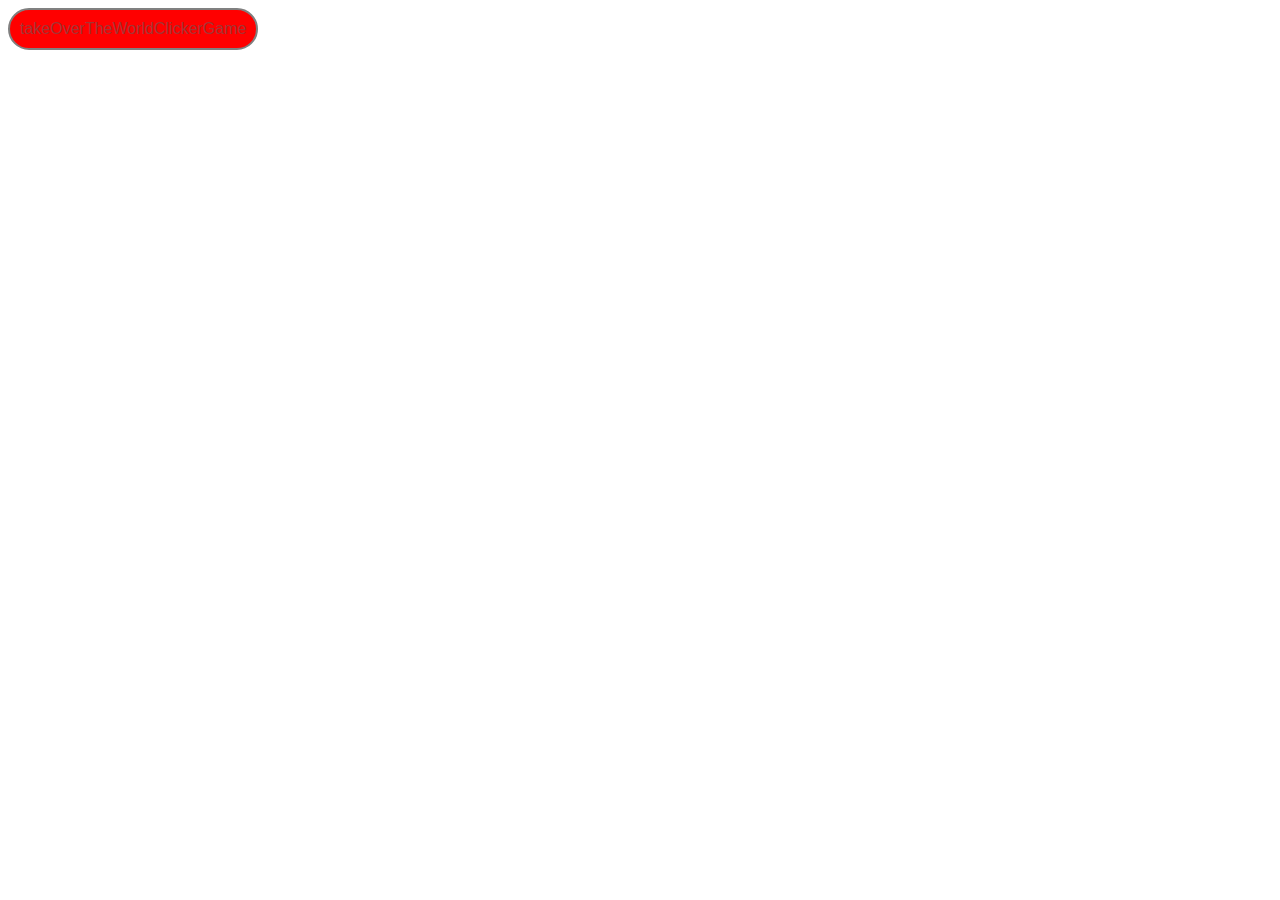
==== index.html @ 86d82988 "init" ====
<!DOCTYPE html>
<html>
    <head>
        <link rel="stylesheet" type="text/css" href="index.css">
    </head>
    <body>
        <button onclick="window.location = 'takeOverTheWorldClickerGame/index.html'" id="takeOverTheWorldClickerGameButton" class="redbutton">takeOverTheWorldClickerGame</button>
        <!-- <button onclick="window.location = 'takeOverTheWorldClickerGame2/index.html'" id="takeOverTheWorldClickerGameButton2" class="aquabutton">takeOverTheWorldClickerGame2</button> -->
        <!-- <button onclick="window.location = 'ar/index.html'" id="ar" class="yellowBluebutton">AR</button> -->
        <!-- <button onclick="window.location = 'hours/index.html'" id="hours" class="yellowBluebutton">Hours</button> -->
    </body>
</html>
---- index.css ----
.redbutton{
    background-color: red;
    border: 2px solid gray;
    border-radius: 50px;
    color: rgb(163, 53, 53);
    padding: 10px 10px;
    text-align: center;
    display: inline-block;
    font-size: 16px;
    outline: none;
    transition: all 300ms ease;
}
.redbutton:hover{
    background-color: rgb(172, 2, 2);
    color: red;
}
.aquabutton{
    background-color: aqua;
    border: 2px solid green;
    border-radius: 50px;
    color: green;
    padding: 10px 10px;
    text-align: center;
    display: inline-block;
    font-size: 16px;
    outline: none;
    transition: all 300ms ease;
    }
    .aquabutton:hover{
      background-color: blue;
    }
    .yellowBluebutton{
        background-color: yellow;
        border: 2px solid blue;
        border-radius: 50px;
        color: blue;
        padding: 10px 10px;
        text-align: center;
        display: inline-block;
        font-size: 16px;
        outline: none;
        transition: all 300ms ease;
    }
        .yellowBluebutton:hover{
            background-color: blue;
            color: yellow;
            border: 2px solid yellow;
        }
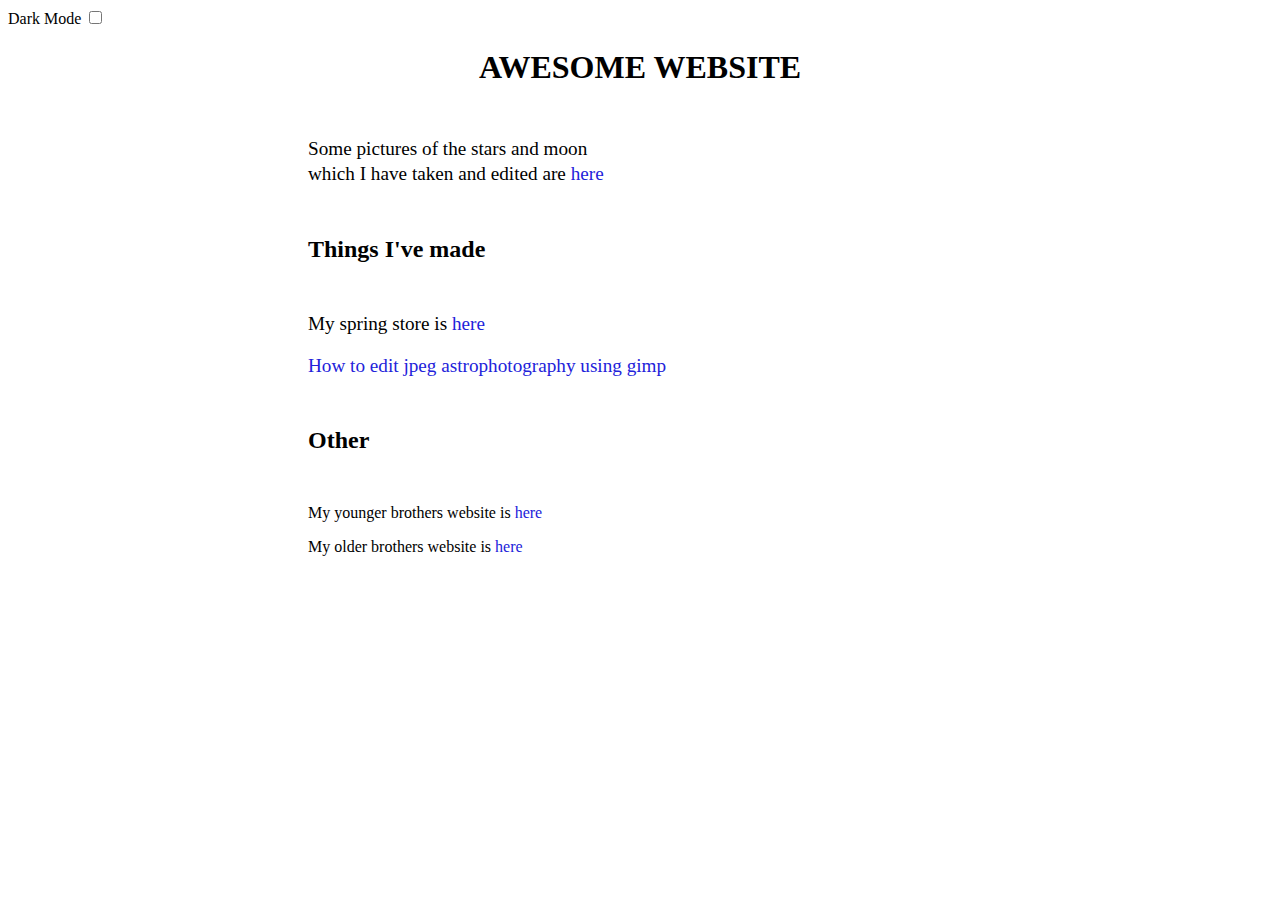
==== commit ba3965f1: "New site" ====
--- a/index.html
+++ b/index.html
@@ -1,12 +1,25 @@
 <!DOCTYPE html>
-<html>
+<html>   
     <head>
-        <link rel="stylesheet" type="text/css" href="index.css">
+        <meta name="viewport" content="width=device-width, initial-scale=1.0"> 
+        <link rel="stylesheet" href="style/index.css">
+        <link rel="stylesheet" href="index.css">
+        <label for="dark-mode">Dark Mode
+            <input type="checkbox" name="dark-mode" id="dark-mode-checkbox" onchange="darkmode()">
+        </label>
+        <h1 class="text-center mb-50px text-font"><strong>AWESOME WEBSITE</strong></h1>
     </head>
-    <body>
-        <button onclick="window.location = 'takeOverTheWorldClickerGame/index.html'" id="takeOverTheWorldClickerGameButton" class="redbutton">takeOverTheWorldClickerGame</button>
-        <!-- <button onclick="window.location = 'takeOverTheWorldClickerGame2/index.html'" id="takeOverTheWorldClickerGameButton2" class="aquabutton">takeOverTheWorldClickerGame2</button> -->
-        <!-- <button onclick="window.location = 'ar/index.html'" id="ar" class="yellowBluebutton">AR</button> -->
-        <!-- <button onclick="window.location = 'hours/index.html'" id="hours" class="yellowBluebutton">Hours</button> -->
+    <body id="dark-mode">
+                <div class="md-ml-300px md-mr-300px">
+                    <p class="text-font larger-text text-spacing-25px">Some pictures of the stars and moon<br> which I have taken and edited are <a href="pictures-of-the-stars-and-moon/pictures.html" class="nicer-link">here</a></p>
+                    <h2 class="mt-50px mb-50px">Things I've made</h2>
+                    <p class="text-font larger-text">My spring store is <a href="https://energeticcolors.com/" class="nicer-link">here</a></p>
+                    <p class="text-font larger-text"><a href="how-to-edit-jpeg-astrophotography-using-gimp/index.html" class="nicer-link">How to edit jpeg astrophotography using gimp</a></p>
+                    <h2 class="mt-50px mb-50px">Other</h2>
+                    <p class="text-font">My younger brothers website is <a href="https://jasontb.com/" class="nicer-link">here</a></p>
+                    <p class="text-font">My older brothers website is <a href="https://anb.codes/" class="nicer-link">here</a></p>
+                </div>
+        <script src="style/index.js"></script>
+        <script src="index.js"></script>
     </body>
-</html>+<html>--- a/style/index.css
+++ b/style/index.css
@@ -0,0 +1,191 @@
+.text-center{
+    text-align: center;
+}
+.text-green{
+    color: green;
+}
+.text-gray{
+    color: gray;
+}
+.div-center{
+    display: block;
+    margin-left: auto;
+    margin-right: auto;
+}
+.m-50px{
+    margin: 50px;
+}
+.mt-50px{
+    margin-top: 50px;
+}
+.mt-200px{
+    margin-top: 200px;
+}
+.ml-50px{
+    margin-left: 50px;
+}
+.ml-100px{
+    margin-left: 100px;
+}
+.ml-300px{
+    margin-left: 300px;
+}
+.ml-350px{
+    margin-left: 350px;
+}
+.mr-50px{
+    margin-right: 50px;
+}
+.mr-100px{
+    margin-right: 100px;
+}
+.mr-300px{
+    margin-right: 300px;
+}
+.mr-350px{
+    margin-right: 350px;
+}
+.mb-20px{
+    margin-bottom: 20px;
+}
+.mb-50px{
+    margin-bottom: 50px;
+}
+.image-size-50{
+    max-width: 50%;
+    max-height: 50%;
+}
+.image-size-75{
+    max-width: 75%;
+    max-height: 75%;
+}
+.image-size-95{
+    max-width: 95%;
+    max-height: 95%;
+}
+.image-size-50px{
+    max-width: 50px;
+    max-height: 50px;
+}
+.image-center{
+    display: block;
+    margin-left: auto;
+    margin-right: auto;
+}
+.image-center-div{
+    /* display: flex;
+    justify-content: center;
+    align-self: flex-start; */
+    text-align: center;
+}
+.text-font{
+    font-family: Georgia;
+}
+.larger-text{
+    font-size: larger;
+}
+.text-spacing-25px{
+    line-height: 25px;
+}
+.large-title-text{
+    font-size: 50px;
+}
+.nicer-button{
+    background-color: white;
+    border-radius: 12px;
+    border: 2px solid rgb(43, 43, 43);
+    transition-duration: 0.2s;
+    padding: 4px 6px;
+}
+.nicer-button:hover{
+    background-color: rgb(194, 194, 194);
+}
+.nicer-button:active{
+    background-color: white;
+}
+.dark-mode{
+    background-color: black;
+    color: lightgray;
+}
+.light-mode{
+    background-color: white;
+    color: black;
+}
+.nicer-link{
+    color: rgb(34, 34, 218);
+    text-decoration: none;
+}
+.nicer-link:hover{
+    text-decoration: underline;
+}
+.hide{
+    display: none;
+}
+/* .switch{
+    display: block;
+    width: 50px;
+    height: 20px;
+    background-color: gray;
+    border-radius: 12px;
+    border: gray;
+    cursor: pointer;
+}
+.switch::after{
+    position: relative;
+    z-index: 5;
+    content: "";
+    width: 10px;
+    height: 10px;
+    background-color: black;
+    border-radius: 70px;
+    top: 15px;
+    left: 15px;
+    transition: 0.5s;
+}
+input:checked + label:after{
+    left: calc(100% - 10px);
+    transform: translateX(-100%);
+}
+input:checked + label:after{
+    background-color: green;
+}  */
+@media (min-width: 768px){
+    .md-ml-300px{
+        margin-left: 300px;
+    }
+    .md-mr-300px{
+        margin-right: 300px;
+    }
+}
+@media(min-width: 768px){
+    .md-large-title-text{
+        font-size: 50px;
+    }
+}
+@media(max-width: 768px){
+    .sm-title-text{
+        font-size: 40px;
+    }
+}
+@media(min-width: 768px){
+    .md-mb-50px{
+        margin-bottom: 50px;
+    }
+}
+@media(max-width: 768px){
+    .sm-mb-10px{
+        margin-bottom: 10px;
+    }
+}
+@media(min-width: 768px){
+    .md-image-size-50{
+        max-width: 50%;
+        max-height: 50%;
+    }
+}
+@media(max-width: 768px){
+    .sm-image-size-75{
+        max-width: 75%;
+        max-height: 75%;
+    }
+}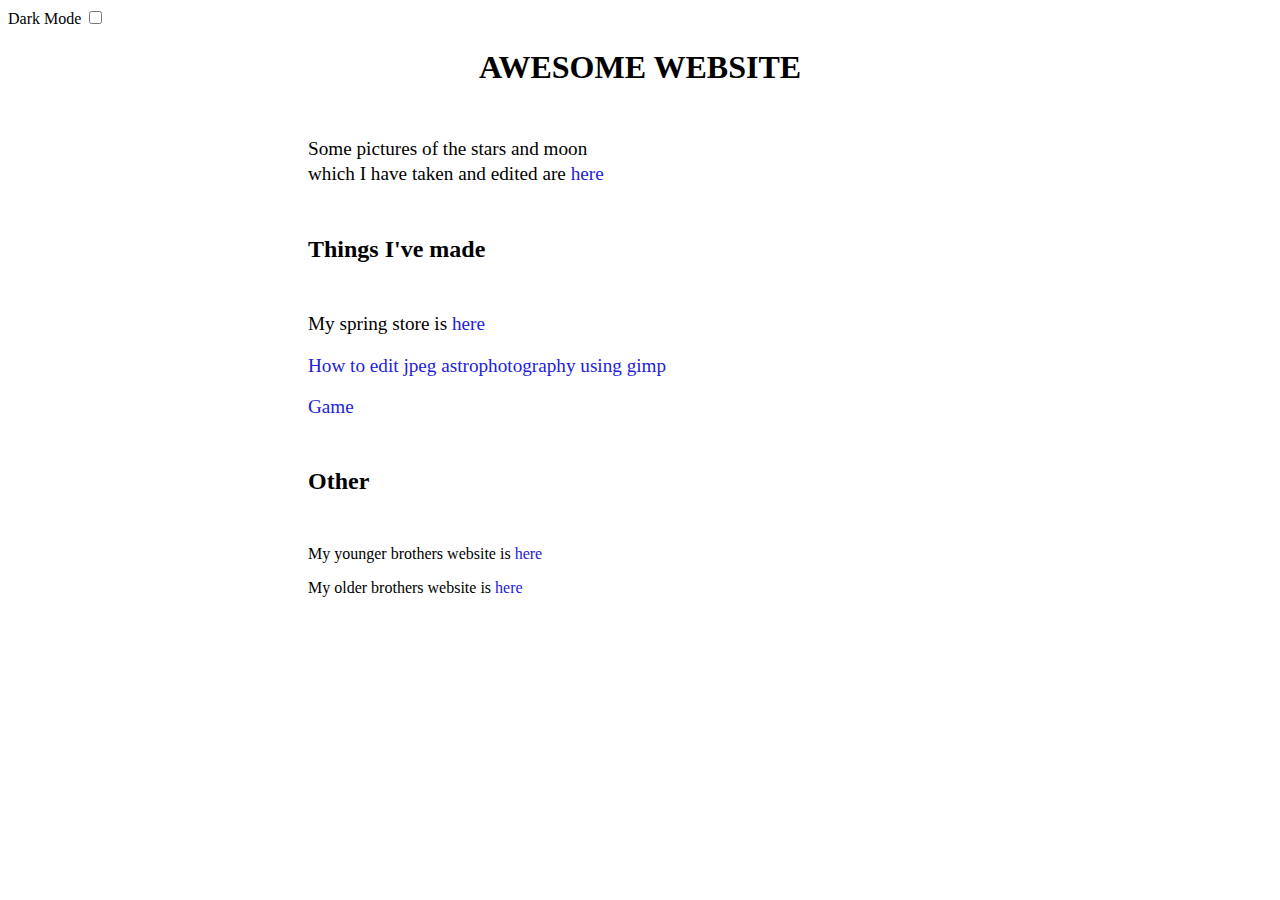
==== commit ff859daf: "addded game" ====
--- a/index.html
+++ b/index.html
@@ -15,6 +15,7 @@
                     <h2 class="mt-50px mb-50px">Things I've made</h2>
                     <p class="text-font larger-text">My spring store is <a href="https://energeticcolors.com/" class="nicer-link">here</a></p>
                     <p class="text-font larger-text"><a href="how-to-edit-jpeg-astrophotography-using-gimp/index.html" class="nicer-link">How to edit jpeg astrophotography using gimp</a></p>
+                    <p class="text-font larger-text"><a href="take-over-the-world-clicker-game-button/index.html" class="nicer-link">Game</a></p>
                     <h2 class="mt-50px mb-50px">Other</h2>
                     <p class="text-font">My younger brothers website is <a href="https://jasontb.com/" class="nicer-link">here</a></p>
                     <p class="text-font">My older brothers website is <a href="https://anb.codes/" class="nicer-link">here</a></p>
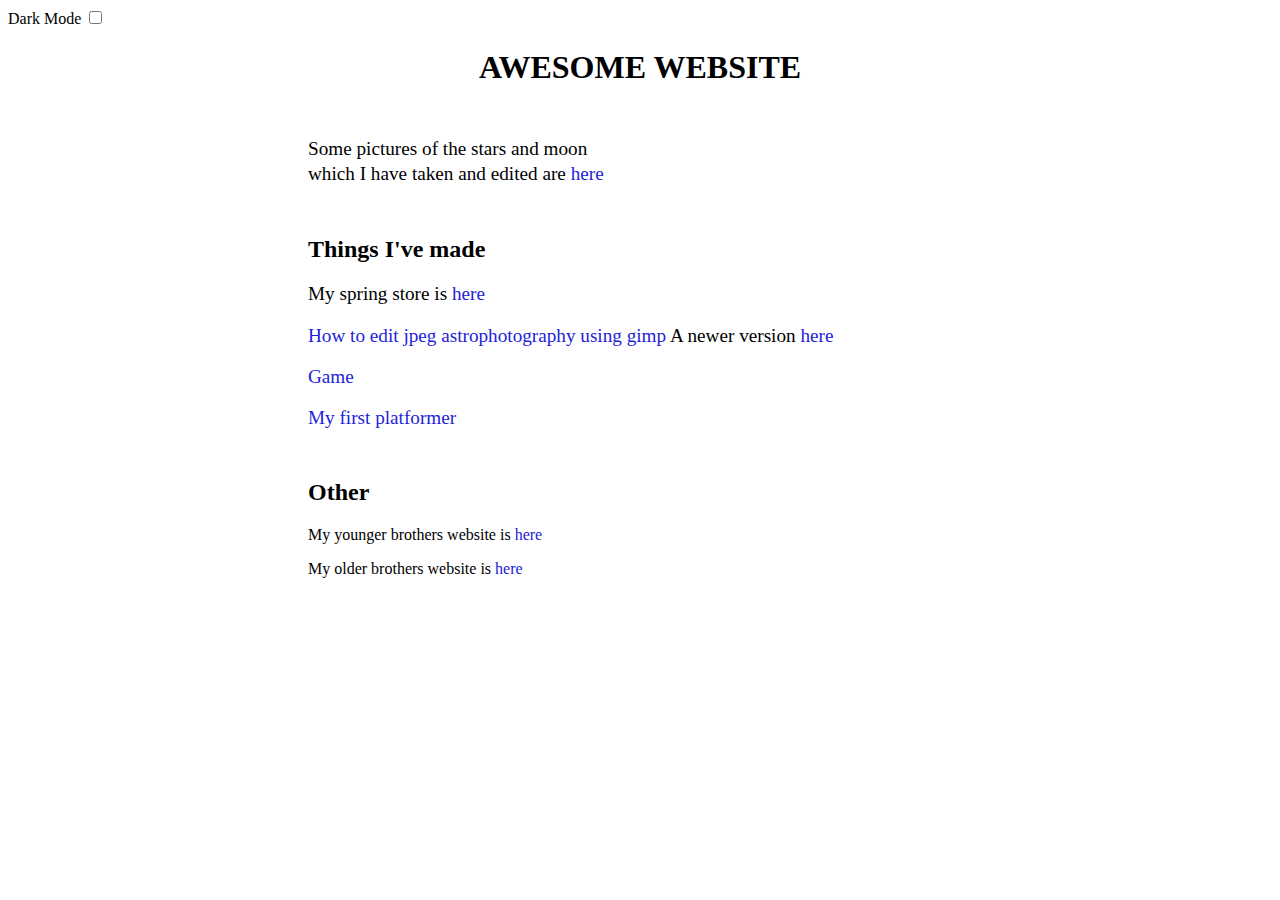
==== commit 7e929988: "Update index.html" ====
--- a/index.html
+++ b/index.html
@@ -12,15 +12,16 @@
     <body id="dark-mode">
                 <div class="md-ml-300px md-mr-300px">
                     <p class="text-font larger-text text-spacing-25px">Some pictures of the stars and moon<br> which I have taken and edited are <a href="pictures-of-the-stars-and-moon/pictures.html" class="nicer-link">here</a></p>
-                    <h2 class="mt-50px mb-50px">Things I've made</h2>
+                    <h2 class="mt-50px">Things I've made</h2>
                     <p class="text-font larger-text">My spring store is <a href="https://energeticcolors.com/" class="nicer-link">here</a></p>
-                    <p class="text-font larger-text"><a href="how-to-edit-jpeg-astrophotography-using-gimp/index.html" class="nicer-link">How to edit jpeg astrophotography using gimp</a></p>
+                    <p class="text-font larger-text"><a href="how-to-edit-jpeg-astrophotography-using-gimp/index.html" class="nicer-link">How to edit jpeg astrophotography using gimp</a> A newer version <a href="how-to-edit-jpeg-astrophotography-using-gimp-2/index.html" class="nicer-link">here</a></a></p>
                     <p class="text-font larger-text"><a href="take-over-the-world-clicker-game-button/index.html" class="nicer-link">Game</a></p>
-                    <h2 class="mt-50px mb-50px">Other</h2>
+                    <p class ="text-font larger-text"><a href="myfirstplatformer/index.html" class="nicer-link">My first platformer</a></p>
+                    <h2 class="mt-50px">Other</h2>
                     <p class="text-font">My younger brothers website is <a href="https://jasontb.com/" class="nicer-link">here</a></p>
                     <p class="text-font">My older brothers website is <a href="https://anb.codes/" class="nicer-link">here</a></p>
                 </div>
         <script src="style/index.js"></script>
         <script src="index.js"></script>
     </body>
-<html>+<html>
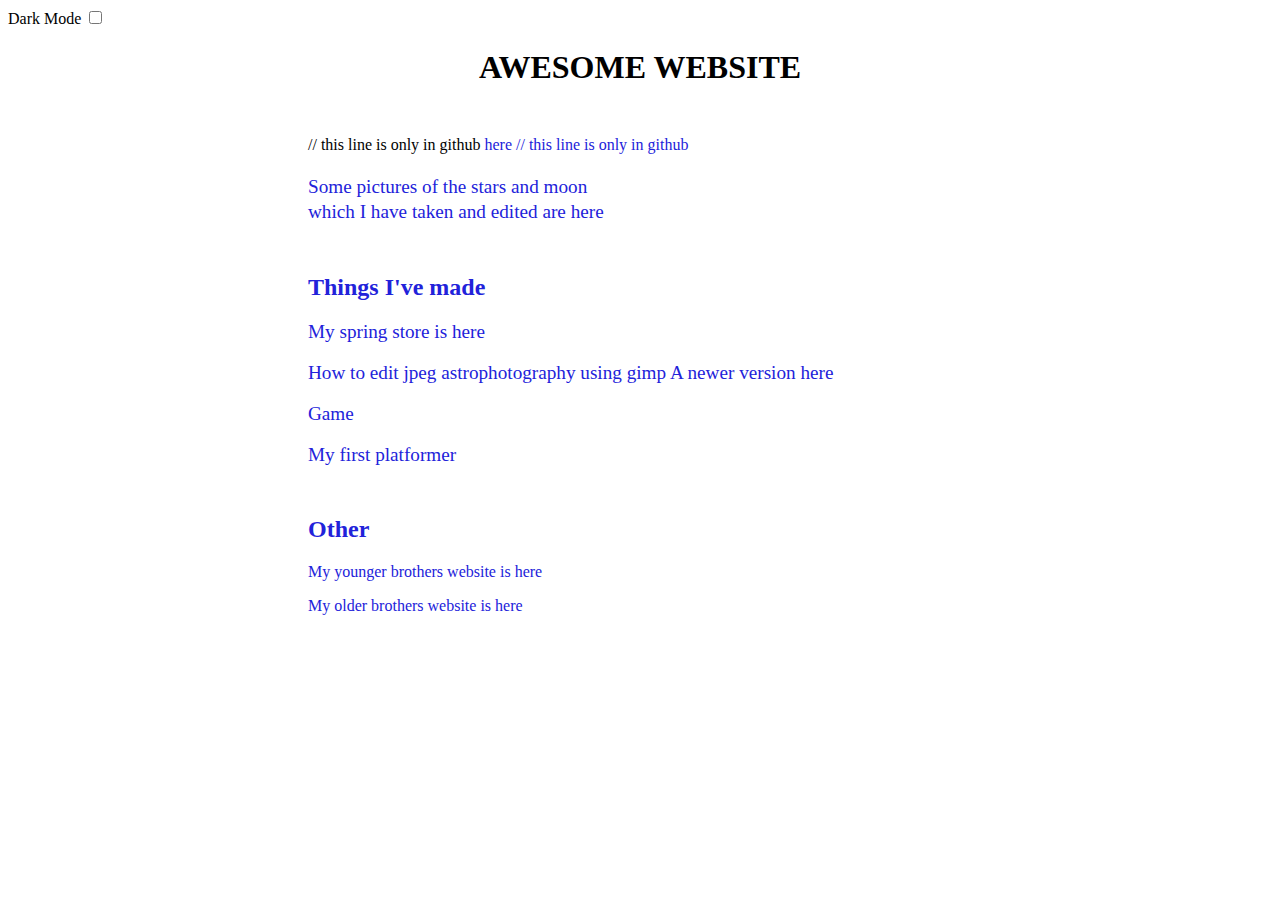
==== commit a18fd790: "Update index.html" ====
--- a/index.html
+++ b/index.html
@@ -11,6 +11,9 @@
     </head>
     <body id="dark-mode">
                 <div class="md-ml-300px md-mr-300px">
+                    // this line is only in github
+                    <My new website is <a href="website/index.html" class="nicer-link">here</a>
+                    // this line is only in github
                     <p class="text-font larger-text text-spacing-25px">Some pictures of the stars and moon<br> which I have taken and edited are <a href="pictures-of-the-stars-and-moon/pictures.html" class="nicer-link">here</a></p>
                     <h2 class="mt-50px">Things I've made</h2>
                     <p class="text-font larger-text">My spring store is <a href="https://energeticcolors.com/" class="nicer-link">here</a></p>
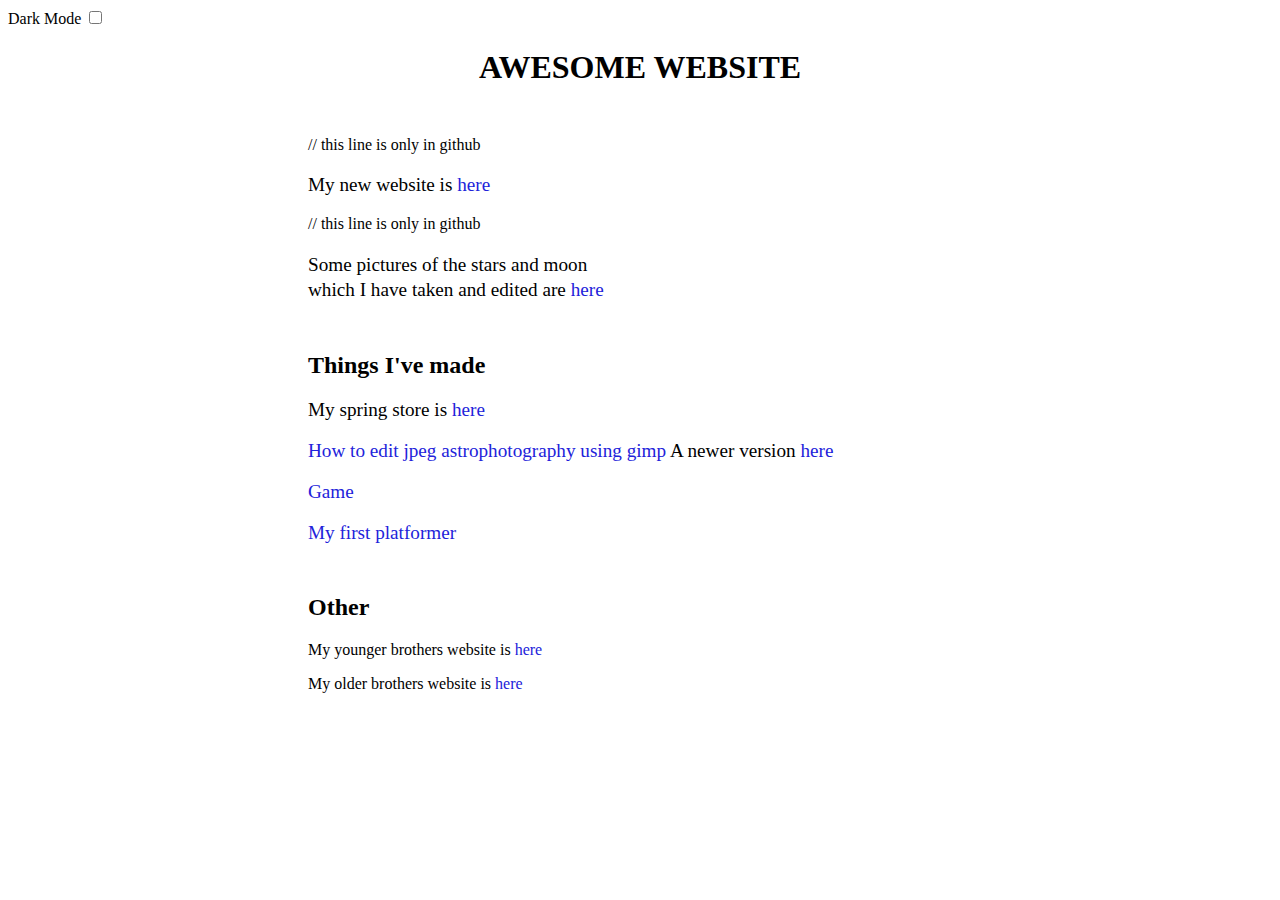
==== commit 5b5cc42d: "Update index.html" ====
--- a/index.html
+++ b/index.html
@@ -12,7 +12,7 @@
     <body id="dark-mode">
                 <div class="md-ml-300px md-mr-300px">
                     // this line is only in github
-                    <My new website is <a href="website/index.html" class="nicer-link">here</a>
+                    <p class="text-font larger-text">My new website is <a href="website/index.html" class="nicer-link">here</a></p>
                     // this line is only in github
                     <p class="text-font larger-text text-spacing-25px">Some pictures of the stars and moon<br> which I have taken and edited are <a href="pictures-of-the-stars-and-moon/pictures.html" class="nicer-link">here</a></p>
                     <h2 class="mt-50px">Things I've made</h2>
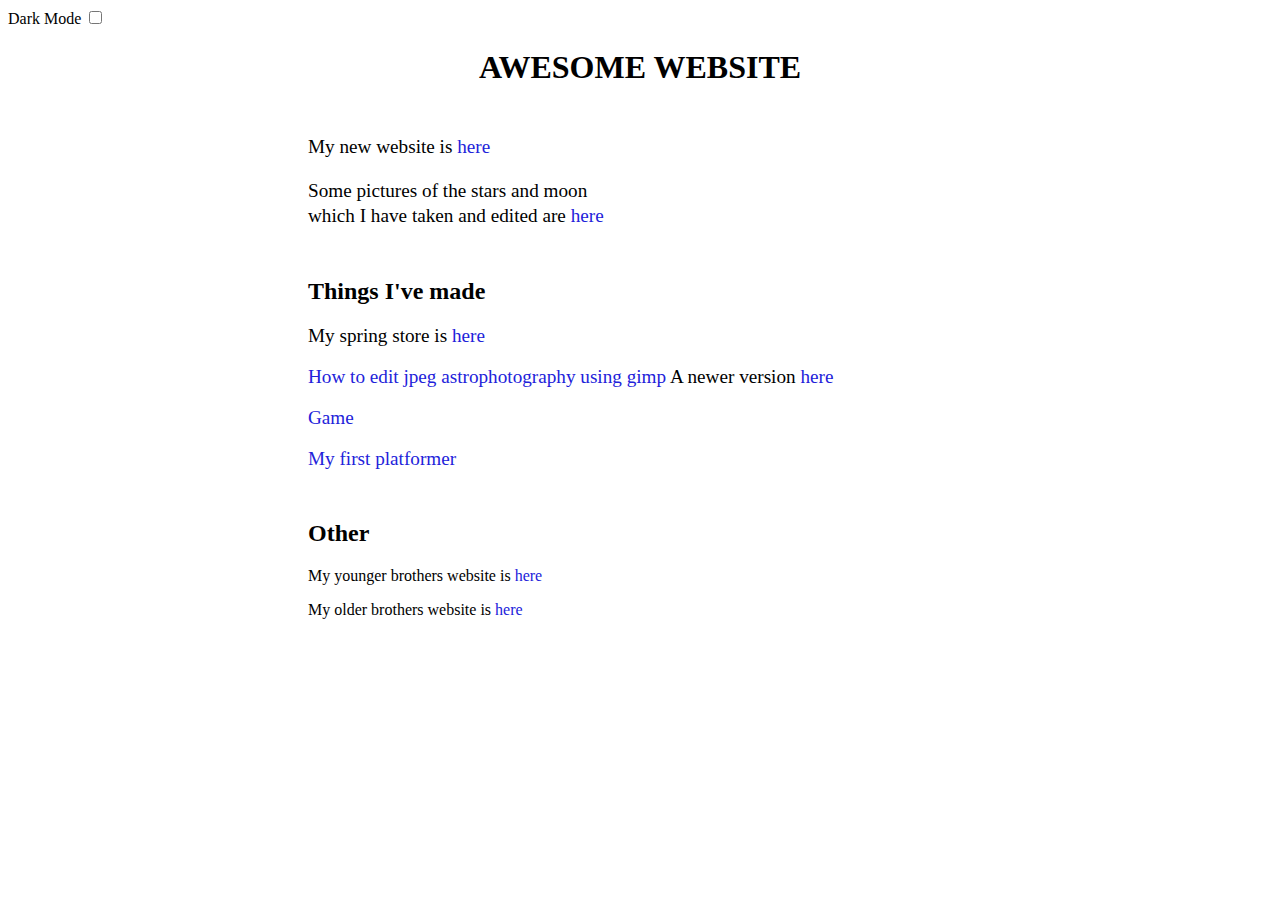
==== commit 017cb18f: "Update index.html" ====
--- a/index.html
+++ b/index.html
@@ -11,9 +11,9 @@
     </head>
     <body id="dark-mode">
                 <div class="md-ml-300px md-mr-300px">
-                    // this line is only in github
+                    <!-- this line is only in github -->
                     <p class="text-font larger-text">My new website is <a href="website/index.html" class="nicer-link">here</a></p>
-                    // this line is only in github
+                    <!-- this line is only in github -->
                     <p class="text-font larger-text text-spacing-25px">Some pictures of the stars and moon<br> which I have taken and edited are <a href="pictures-of-the-stars-and-moon/pictures.html" class="nicer-link">here</a></p>
                     <h2 class="mt-50px">Things I've made</h2>
                     <p class="text-font larger-text">My spring store is <a href="https://energeticcolors.com/" class="nicer-link">here</a></p>
